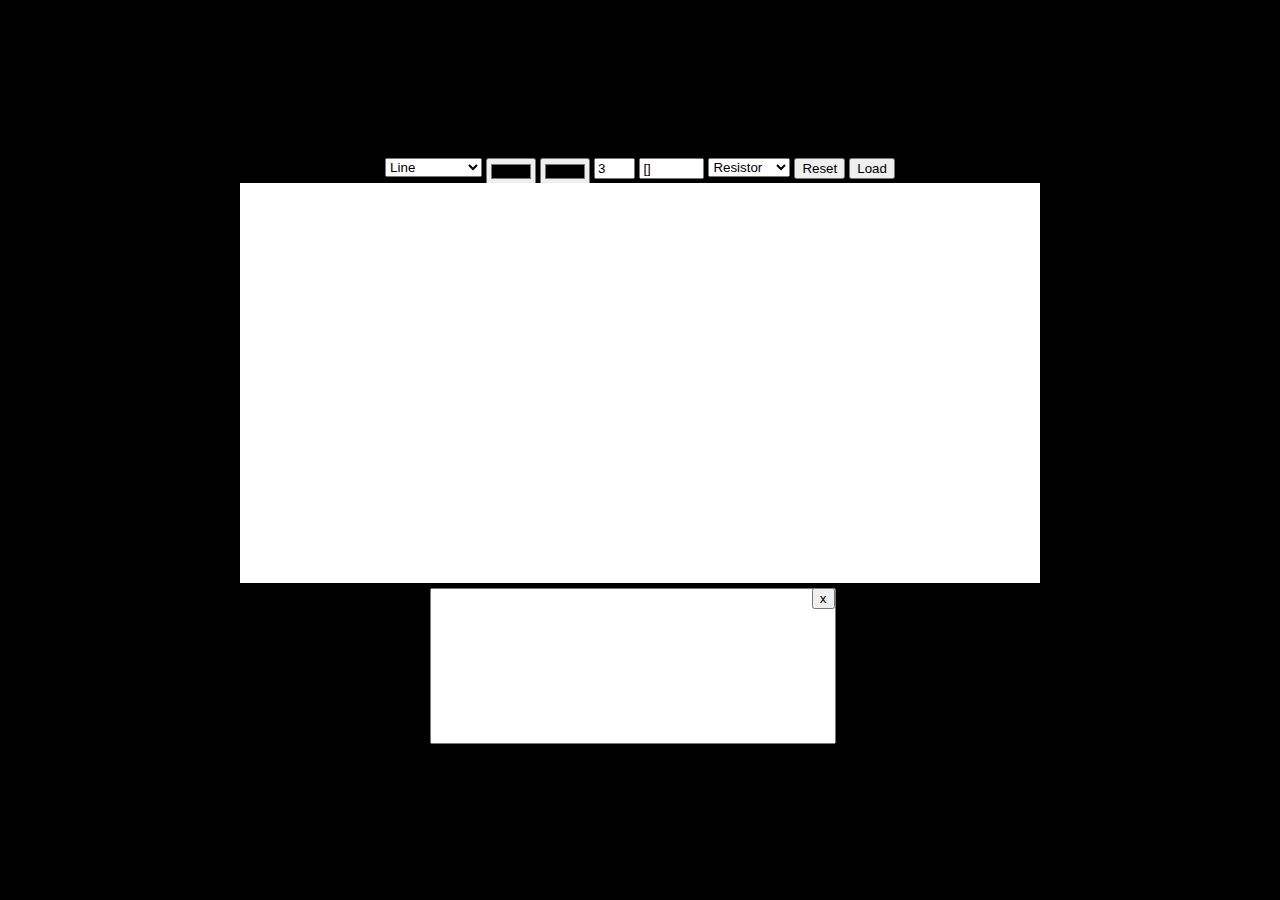
==== index.html @ a328b235 "Working on layout" ====
<!DOCTYPE html>
<html lang="en">
  <head>
    <meta charset="UTF-8" />
    <meta name="viewport" content="width=device-width, initial-scale=1.0" />
    <title>Drawing</title>
    <link rel="stylesheet" href="style.css" />
  </head>
  <body>
    <div class="mainContainer">
      
      <div class="section tools">
        <select class="toolElement" id="shape-select" onchange="handleShapeChange()">
          <option value="line">Line</option>
          <option value="circle">Circle</option>
          <option value="arc">Arc</option>
          <option value="rect">Rect</option>
          <option value="poly">Poly</option>
          <option value="composition">Composition</option>
          <option value="select">Select</option>
        </select>
        <input class="toolElement" type="color" id="strokeColor" />
        <input class="toolElement" type="color" id="fillColor" />
        <input class="toolElement" type="number" id="strokeSize" value="3" size="1" />
        <input type="text" id="strokeDash" value="[]" size="5" />
        <select class="toolElement" id="compSelect" onchange="handleCompChange()">
          <option value="compositions/resistor.json">Resistor</option>
          <option value="compositions/res2.json">Resistor 2</option>
          <option value="compositions/cap.json">Cap</option>
          <option value="compositions/draw.json">Draw</option>
          <option value="compositions/rect.json">Rect</option>
        </select>
        <button class="toolElement" onclick="reset()">Reset</button>
        <button class="toolElement" onclick="load()">Load</button>
      </div>
      
      <div class="section canvas">
        <canvas id="canvas" width="800" height="400"></canvas>
      </div>

      <div class="container">
        <textarea class="textarea" id="txt" cols="50" rows="10"></textarea>
        <input class="button-inside" type="button" id="txtToggleVisibility" value="x" onclick="txtToggleVisibility()">></input>  
      </div>
    </div>    
    <script src="lib/graphics/pen.js"></script>
    <script src="lib/graphics/point.js"></script>
    <script src="lib/graphics/grid.js"></script>
    <script src="lib/math/math.js"></script>
    <script src="lib/graphics/graphics.js"></script>

    <script src="lib/shapes/utils/handle.js"></script>
    <script src="lib/shapes/shape.js"></script>
    <script src="lib/shapes/line.js"></script>
    <script src="lib/shapes/circle.js"></script>
    <script src="lib/shapes/arc.js"></script>
    <script src="lib/shapes/rectangle.js"></script>
    <script src="lib/shapes/polygon.js"></script>
    <script src="lib/shapes/composition.js"></script>

    <script src="lib/factories/factory.js"></script>
    <script src="lib/factories/lineFact.js"></script>
    <script src="lib/factories/circleFact.js"></script>
    <script src="lib/factories/arcFact.js"></script>
    <script src="lib/factories/rectFact.js"></script>
    <script src="lib/factories/polyFact.js"></script>
    <script src="lib/factories/compFact.js"></script>
    <script src="lib/factories/select.js"></script>

    <script src="test/shapes.js"></script>

    <script src="factories.js"></script>
    <script src="revive.js"></script>
    <script src="gui.js"></script>
    <script src="main.js"></script>
  </body>
</html>
---- style.css ----
body,
html {
  background-color: black;
  overflow: unset;
  margin: 0px;
  text-align: center;
  height: 100%;
  margin: 0;
  display: flex;
  justify-content: center;
  align-items: center;
}

#canvas {
  background-color: white;
}

#strokeSize {
  width: 2.5em;
}

.container {
  position: relative;
}

.mainContainer {
  display: flex;
  flex-direction: column;
  justify-content: center;
  align-items: center;
  height: 100%;
}

.section {
  margin: 0; /* Reset margin to zero */
  padding: 0; /* Reset padding to zero */
  box-sizing: border-box;
  border: none;
}

.canvas {
  height: 405px;
  padding-bottom: 5px;
}

.tools {
  height: 30px;
  padding: 5px;
}

.toolElement {
  vertical-align: top;
}

.textarea {
  width: 400px;
  height: 150px;
  resize: none;
}

.button-inside {
  position: absolute;
  top: 0px;
  right: 15px;
}
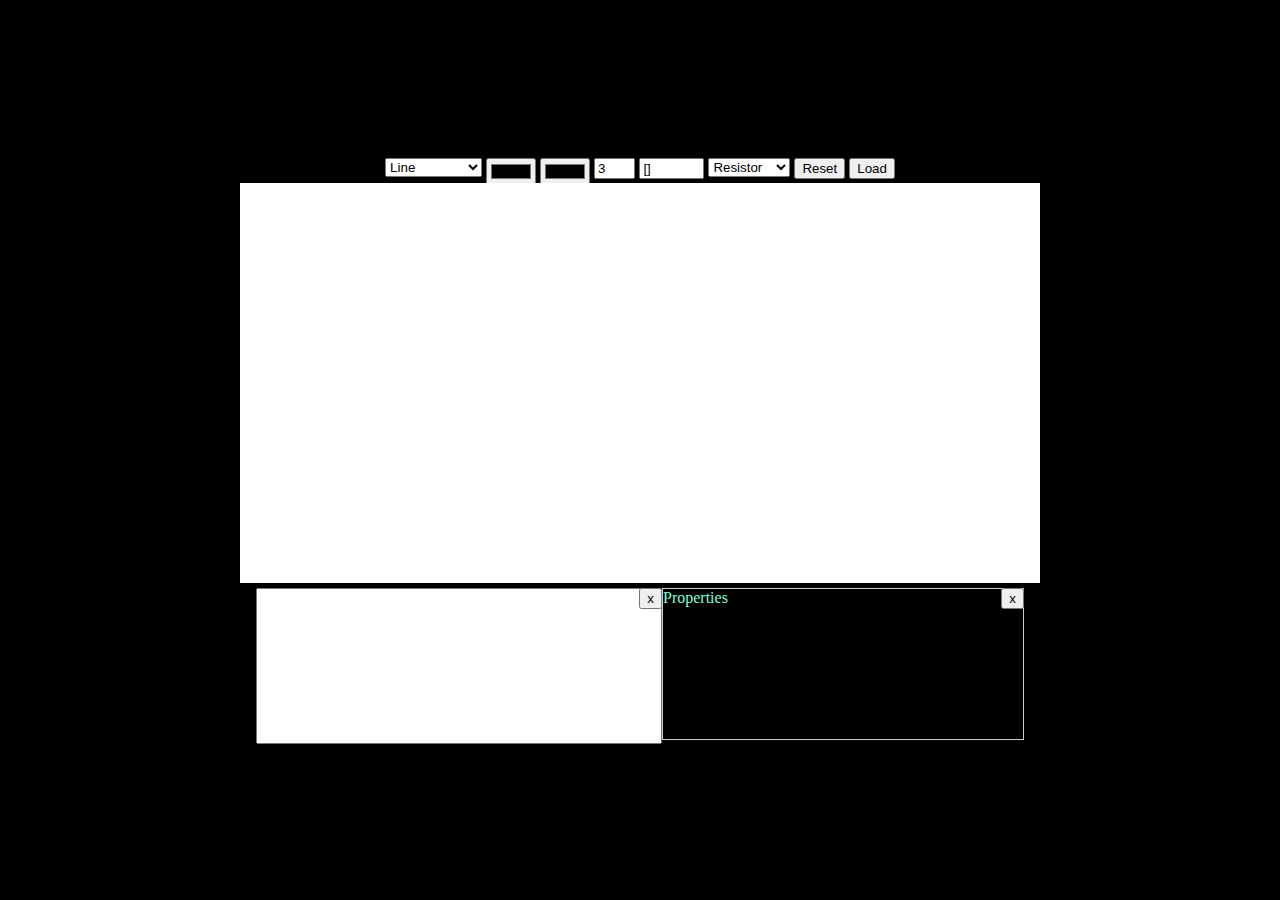
==== commit e6deaf55: "Working on layout" ====
--- a/index.html
+++ b/index.html
@@ -38,10 +38,17 @@
         <canvas id="canvas" width="800" height="400"></canvas>
       </div>
 
-      <div class="container">
-        <textarea class="textarea" id="txt" cols="50" rows="10"></textarea>
-        <input class="button-inside" type="button" id="txtToggleVisibility" value="x" onclick="txtToggleVisibility()">></input>  
+      <div class="sectionRow">
+        <div class="container">
+          <textarea class="textarea" id="txt" cols="50" rows="10"></textarea>
+          <input class="button-inside" type="button" id="txtToggleVisibility" value="x" onclick="txtToggleVisibility()"></input>  
+        </div>
+        <div class="container">
+          <div class="info">Properties</div>
+          <input class="button-inside" type="button" id="infoToggleVisibility" value="x" onclick="infoToggleVisibility()"></input>  
+        </div>
       </div>
+      
     </div>    
     <script src="lib/graphics/pen.js"></script>
     <script src="lib/graphics/point.js"></script>
--- a/style.css
+++ b/style.css
@@ -31,6 +31,12 @@
   height: 100%;
 }
 
+.sectionRow {
+  display: flex;
+  margin-bottom: 0px; /* Adjust margin between rows */
+  flex-direction: row;
+}
+
 .section {
   margin: 0; /* Reset margin to zero */
   padding: 0; /* Reset padding to zero */
@@ -61,5 +67,13 @@
 .button-inside {
   position: absolute;
   top: 0px;
-  right: 15px;
+  right: 0px;
 }
+
+.info {
+  width: 360px;
+  height: 150px;
+  color: aquamarine;
+  border: 1px solid #ccc;
+  text-align: left;
+}
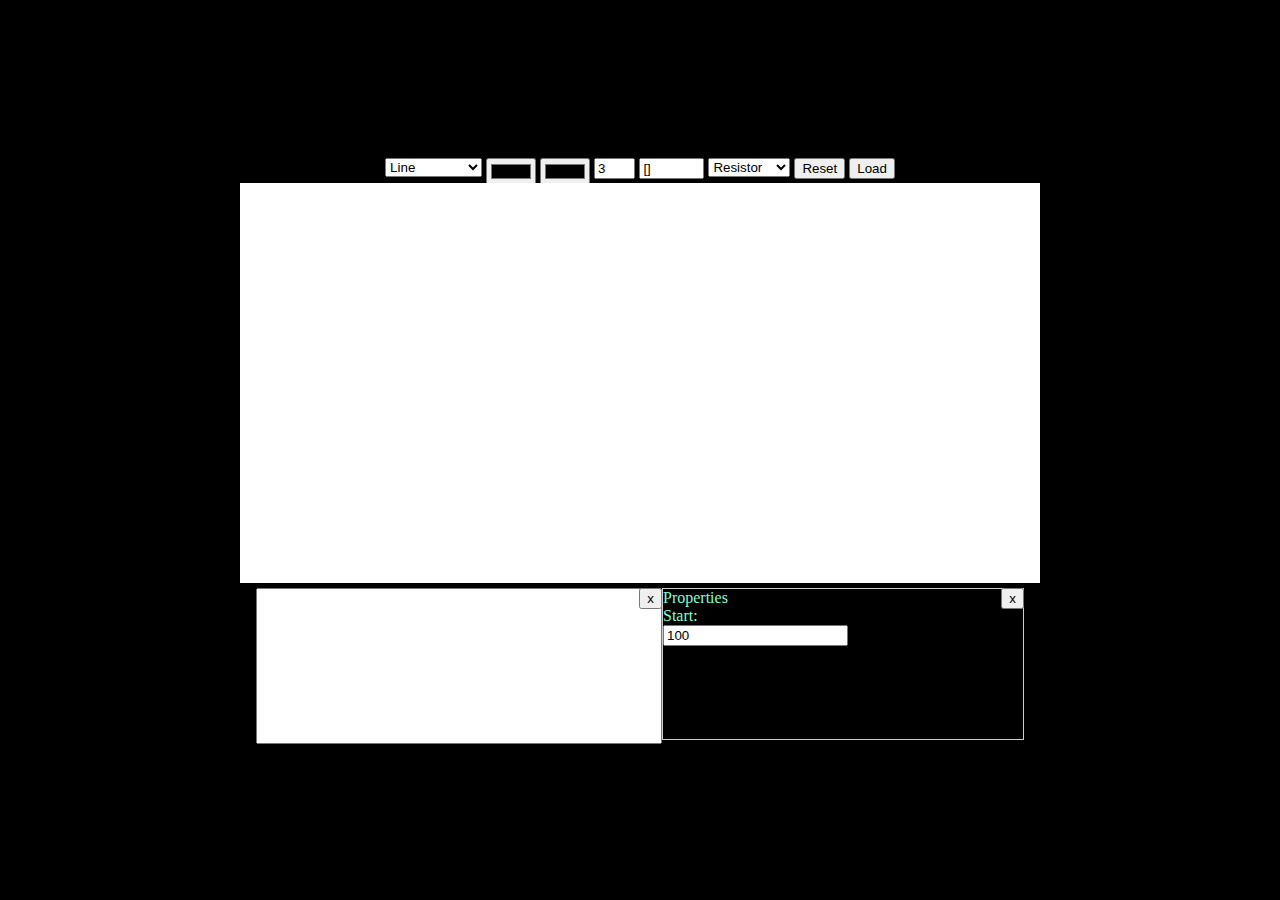
==== commit 9079175a: "Layout with properties" ====
--- a/index.html
+++ b/index.html
@@ -44,7 +44,14 @@
           <input class="button-inside" type="button" id="txtToggleVisibility" value="x" onclick="txtToggleVisibility()"></input>  
         </div>
         <div class="container">
-          <div class="info">Properties</div>
+          <div class="info">
+            <div>Properties</div>
+            <div class="row">
+              <div>Start:</div>
+              <div><input type="number" id="StartPoint" value="100"></input></div>
+            </div>
+            
+          </div>
           <input class="button-inside" type="button" id="infoToggleVisibility" value="x" onclick="infoToggleVisibility()"></input>  
         </div>
       </div>
--- a/style.css
+++ b/style.css
@@ -71,9 +71,14 @@
 }
 
 .info {
+  flex-direction: row;
   width: 360px;
   height: 150px;
   color: aquamarine;
   border: 1px solid #ccc;
   text-align: left;
 }
+
+.row {
+  flex-direction: column;
+}
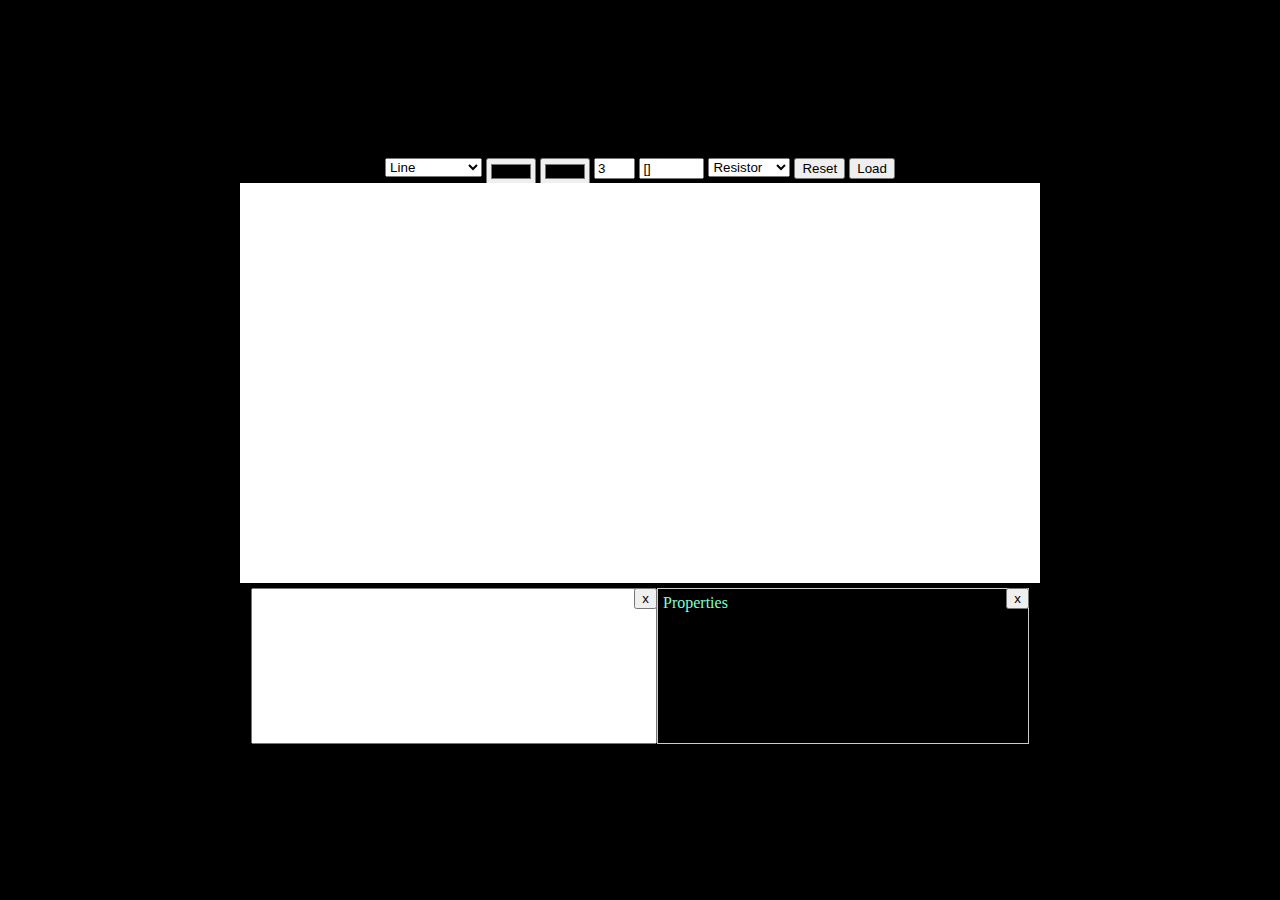
==== commit fbb4f679: "Implementing basic architecture for managing properties of selected object. Visualizarion implemente" ====
--- a/index.html
+++ b/index.html
@@ -46,11 +46,7 @@
         <div class="container">
           <div class="info">
             <div>Properties</div>
-            <div class="row">
-              <div>Start:</div>
-              <div><input type="number" id="StartPoint" value="100"></input></div>
-            </div>
-            
+            <div id="propertiesContainer"></div>
           </div>
           <input class="button-inside" type="button" id="infoToggleVisibility" value="x" onclick="infoToggleVisibility()"></input>  
         </div>
@@ -61,6 +57,7 @@
     <script src="lib/graphics/point.js"></script>
     <script src="lib/graphics/grid.js"></script>
     <script src="lib/math/math.js"></script>
+    <script src="lib/math/utils.js"></script>
     <script src="lib/graphics/graphics.js"></script>
 
     <script src="lib/shapes/utils/handle.js"></script>
--- a/style.css
+++ b/style.css
@@ -73,12 +73,23 @@
 .info {
   flex-direction: row;
   width: 360px;
-  height: 150px;
+  height: 144px;
   color: aquamarine;
   border: 1px solid #ccc;
   text-align: left;
+  padding: 5px;
 }
 
 .row {
-  flex-direction: column;
+  display: flex;
+  flex-direction: row;
+  background-color: rgb(3, 41, 29);
 }
+
+.colElem {
+  padding: 3px;
+}
+
+input[type="number"] {
+  width: 40px;
+}
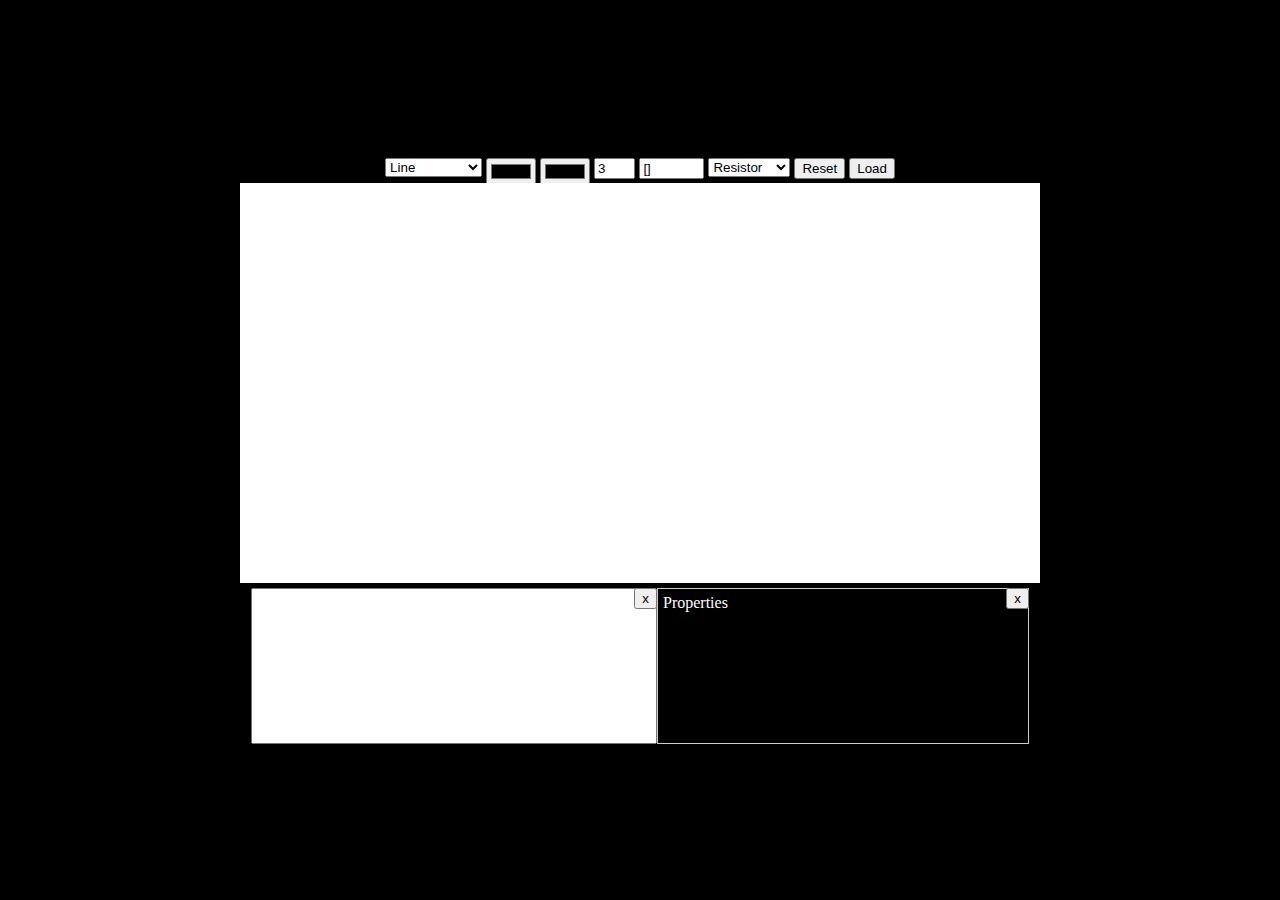
==== commit 8aad996e: "Refactoring properies management fix key with mouse out of canvas behaviour" ====
--- a/index.html
+++ b/index.html
@@ -82,7 +82,10 @@
 
     <script src="factories.js"></script>
     <script src="revive.js"></script>
-    <script src="gui.js"></script>
+    
+    <script src="gui/gui.js"></script>
+    <script src="gui/inputManager.js"></script>
+    
     <script src="main.js"></script>
   </body>
 </html>
--- a/style.css
+++ b/style.css
@@ -74,7 +74,7 @@
   flex-direction: row;
   width: 360px;
   height: 144px;
-  color: aquamarine;
+  color: white;
   border: 1px solid #ccc;
   text-align: left;
   padding: 5px;
@@ -83,13 +83,23 @@
 .row {
   display: flex;
   flex-direction: row;
-  background-color: rgb(3, 41, 29);
 }
 
 .colElem {
   padding: 3px;
 }
 
+.itemElem {
+  color: aqua;
+  text-decoration: underline;
+}
+
+.itemElem:hover {
+  color: aliceblue;
+  text-decoration: underline;
+  cursor: pointer;
+}
+
 input[type="number"] {
   width: 40px;
 }
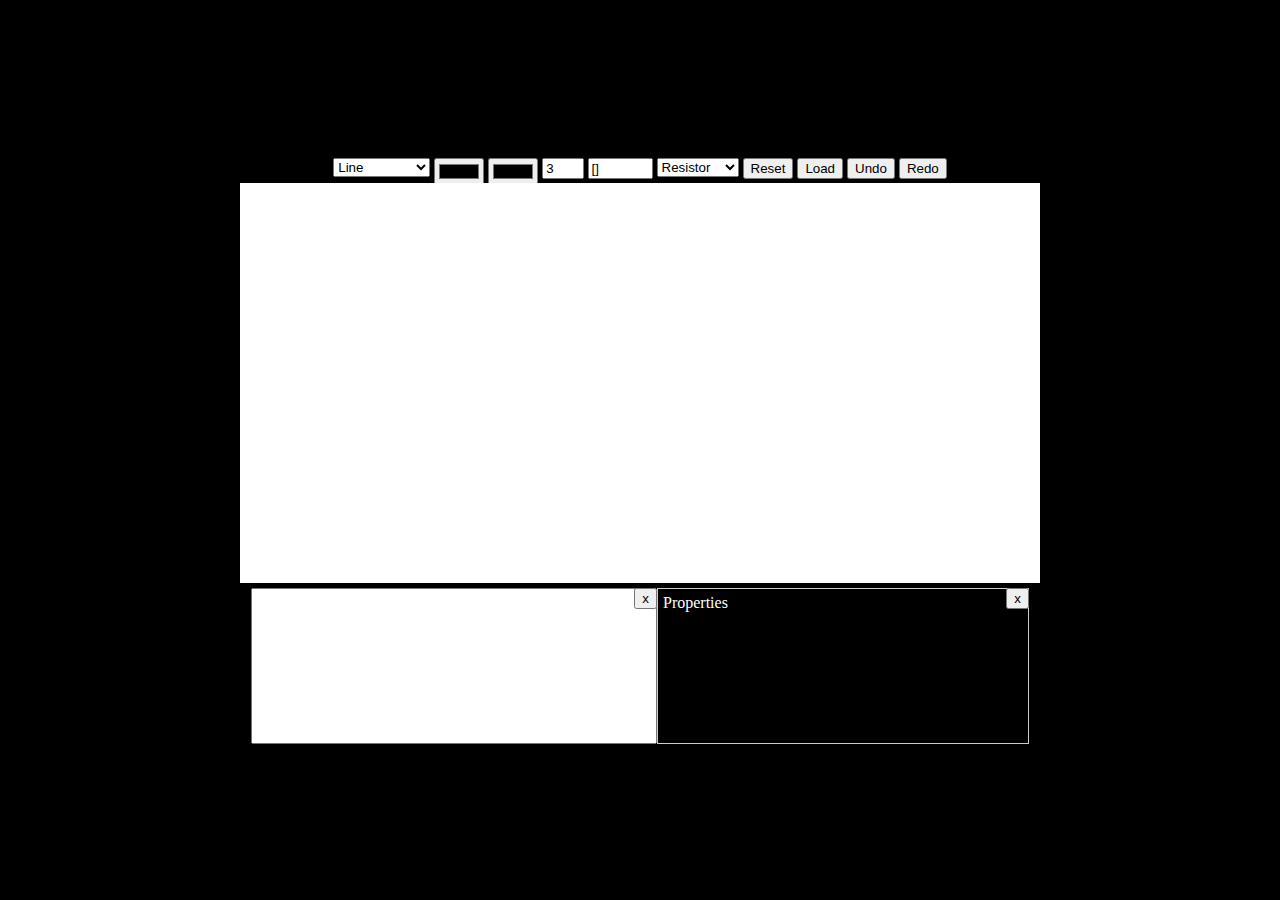
==== commit 0da08116: "Memento for undo implemented - Managing push not in the tail to be done" ====
--- a/index.html
+++ b/index.html
@@ -32,6 +32,8 @@
         </select>
         <button class="toolElement" onclick="reset()">Reset</button>
         <button class="toolElement" onclick="load()">Load</button>
+        <button class="toolElement" onclick="undo()">Undo</button>
+        <button class="toolElement" onclick="redo()">Redo</button>
       </div>
       
       <div class="section canvas">
@@ -78,6 +80,10 @@
     <script src="lib/factories/compFact.js"></script>
     <script src="lib/factories/select.js"></script>
 
+    <script src="lib/scene.js"></script>
+    <script src="lib/memento.js"></script>
+    <script src="lib/history.js"></script>
+
     <script src="test/shapes.js"></script>
 
     <script src="factories.js"></script>
